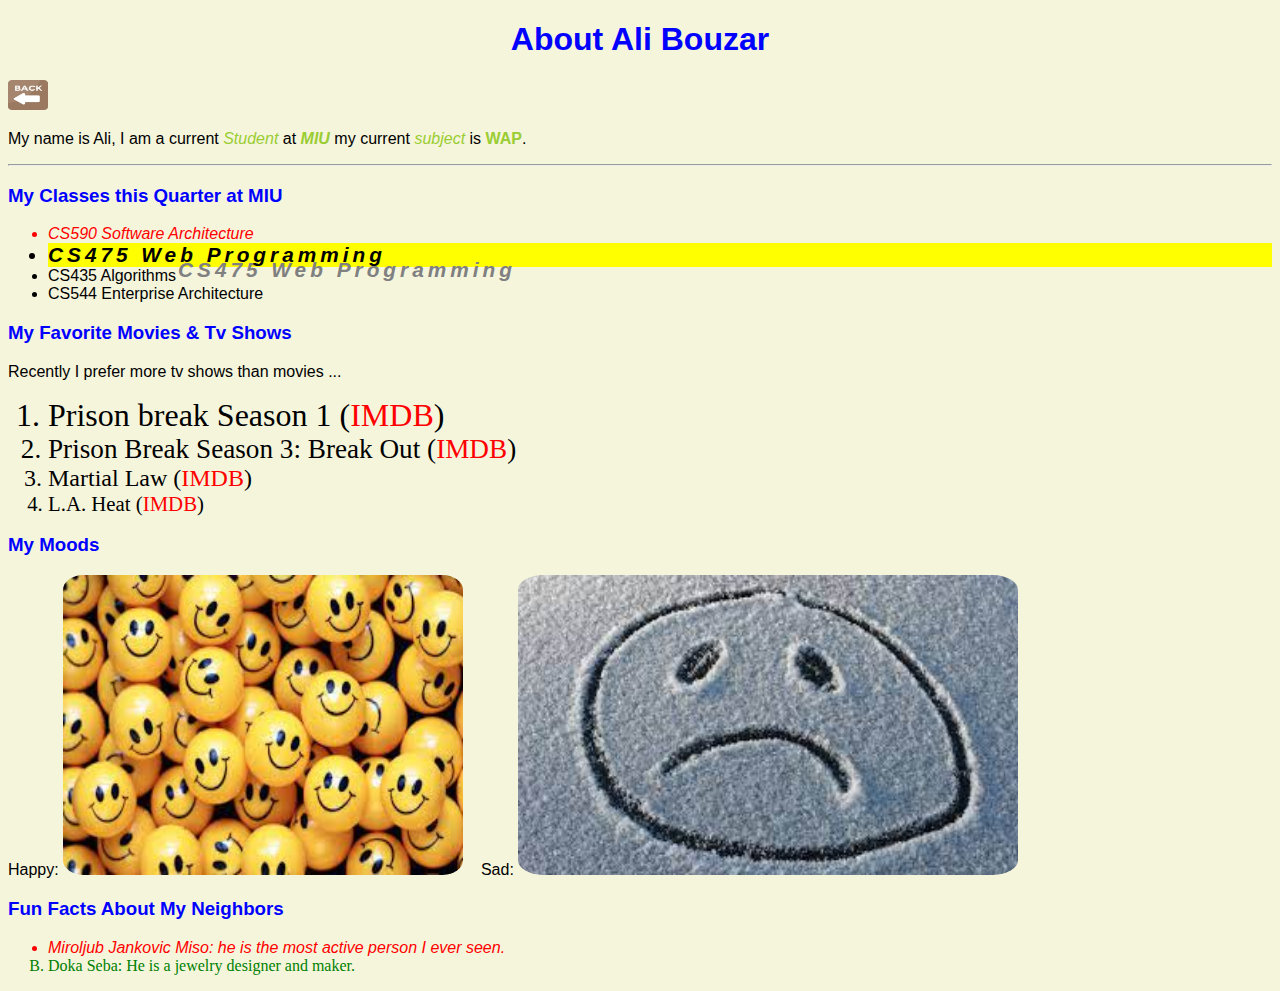
==== pages/aboutme.html @ 117977b8 "Add aboutme.html page, photos, and css file" ====
<!DOCTYPE html>
<html lang="en">
<head>
    <meta charset="UTF-8">
    <meta http-equiv="X-UA-Compatible" content="IE=edge">
    <meta name="viewport" content="width=device-width, initial-scale=1.0">
    <link href="../css/styleme.css" type="text/css" rel="stylesheet"/>
    <title>About Me</title>
</head>
<body>
    <header>
        <h1>About Ali Bouzar</h1>
        
        <a href="../index.html"><img src="../img/Back.avif" width="40" height="30" alt="Back Home"></a>
        <p>My name is Ali, I am a current <em>Student</em> at <em><b>MIU</b></em> my current <em>subject</em> is <strong>WAP</strong>.</p>
        <hr>

        <main>
            <h3>My Classes this Quarter at MIU</h3>
            <ul>
                <li>CS590 Software Architecture</li>
                <li id="wep">CS475 Web Programming</li>
                <li>CS435 Algorithms</li>
                <li>CS544 Enterprise Architecture</li>
            </ul>

            <h3>My Favorite Movies & Tv Shows</h3>
            Recently I prefer more tv shows than movies ...
            <ol>
                <li>Prison break Season 1 (<a href="https://www.imdb.com/title/tt0455275/?ref_=fn_al_tt_1">IMDB</a>)</li>
                <li>Prison Break Season 3: Break Out (<a href="https://www.imdb.com/title/tt1427279/?ref_=fn_al_tt_2">IMDB</a>)</li>
                <li>Martial Law (<a href="https://www.imdb.com/title/tt0163949/?ref_=fn_al_tt_1">IMDB</a>)</li>
                <li>L.A. Heat (<a href="https://www.imdb.com/title/tt0115237/?ref_=nv_sr_srsg_0">IMDB</a>)</li>
            </ol>

            <h3>My Moods</h3>
            <span>
                Happy: <img src="../img/happy.jpeg" width="400" height="300" alt="Happy!">
                &nbsp;&nbsp;
                Sad: <img src="../img/sad.jpeg" width="500" height="300" alt="Sad!">
            </span>

            <h3>Fun Facts About My Neighbors</h3>
            <ul>
                <li>Miroljub Jankovic Miso: he is the most active person I ever seen.</li>
                <li class="Neighbor2">Doka Seba: He is a jewelry designer and maker.</li>
            </ul>
        </main>

    </header>
</body>
</html>
---- css/styleme.css ----
body{
    background-color: beige;
    font-family: Arial, Helvetica, sans-serif ;
}


a {
    text-decoration: none;
}

h1 {text-align: center;}

h1+a{
    color: brown;
}

h1,h3 {
    color: blue;
}

p em, p strong {
    color: yellowgreen;
}

ol li a{
    color: red;
}

img{
    border-radius: 5%
}

#wep {
    background-color: yellow;
    font-size: 1.3em;
    font-weight: bold;
    font-style: italic;
    letter-spacing: 3pt;
    text-shadow: 130px 15px gray;
}

ul li:nth-child(1){
    font-family: Verdana, Geneva, Tahoma, sans-serif;
    color: red;
    font-style: italic;
}

.Neighbor2{
    font-family: cursive;
    color: green;
    list-style: upper-alpha;
}

ol li:nth-child(1){
    font-family: 'Times New Roman', Times, serif;
    font-size: 2em;
}
ol li:nth-child(2){
    font-family: 'Times New Roman', Times, serif;
    font-size: 1.7em;
}
ol li:nth-child(3){
    font-family: 'Times New Roman', Times, serif;
    font-size: 1.5em;
}
ol li:nth-child(4){
    font-family: 'Times New Roman', Times, serif;
    font-size: 1.3em;
}
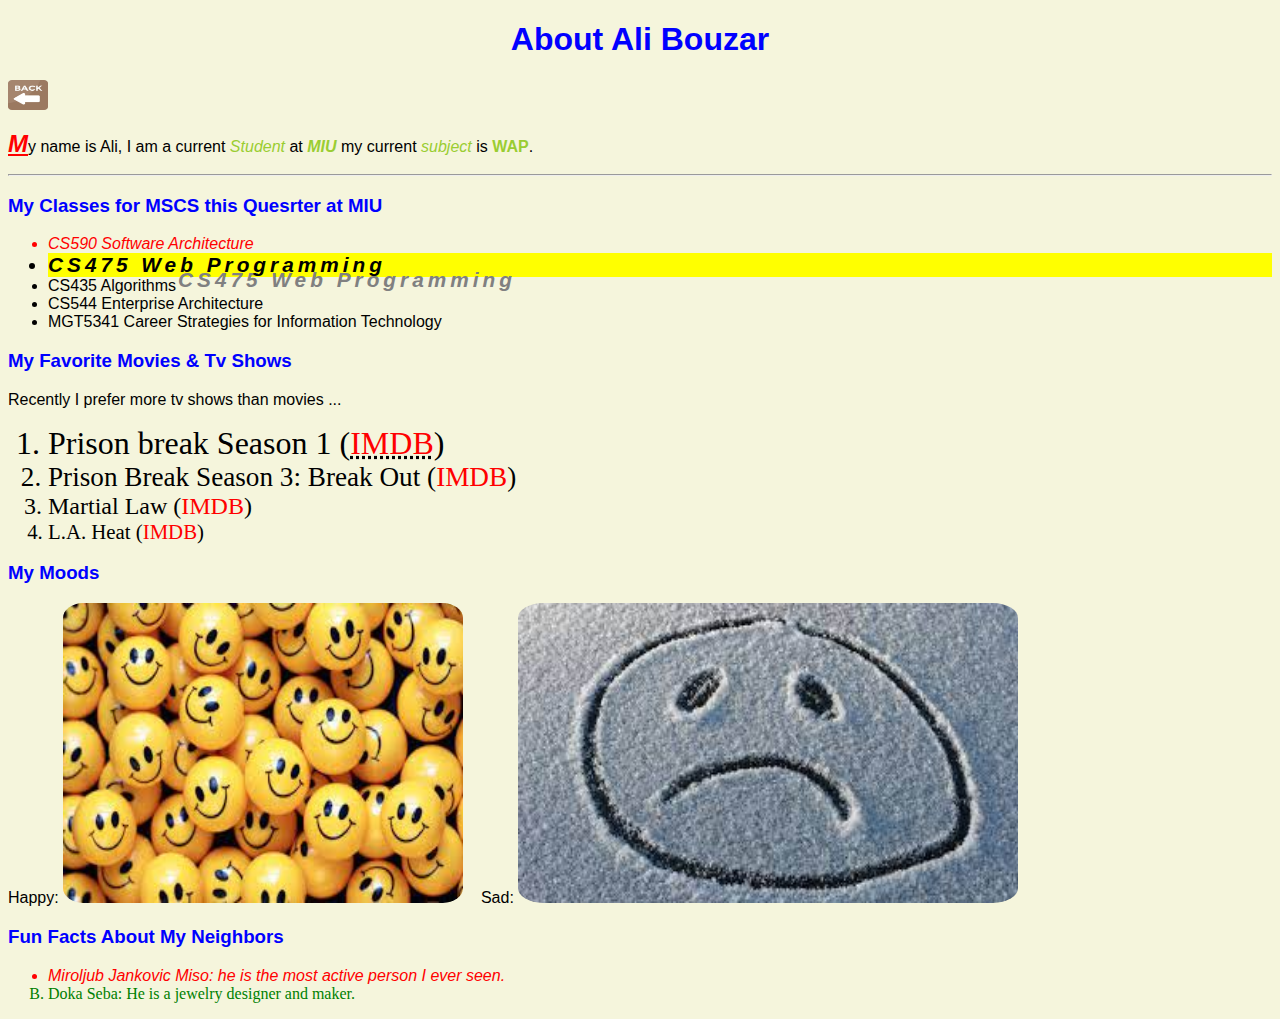
==== commit d11ad640: "Create pie.html and recipe.css" ====
--- a/pages/aboutme.html
+++ b/pages/aboutme.html
@@ -14,20 +14,21 @@
         <a href="../index.html"><img src="../img/Back.avif" width="40" height="30" alt="Back Home"></a>
         <p>My name is Ali, I am a current <em>Student</em> at <em><b>MIU</b></em> my current <em>subject</em> is <strong>WAP</strong>.</p>
         <hr>
-
+    </header>
         <main>
-            <h3>My Classes this Quarter at MIU</h3>
+            <h3>My Classes for MSCS this Quesrter at MIU</h3>
             <ul>
                 <li>CS590 Software Architecture</li>
                 <li id="wep">CS475 Web Programming</li>
                 <li>CS435 Algorithms</li>
                 <li>CS544 Enterprise Architecture</li>
+                <li>MGT5341 Career Strategies for Information Technology</li>
             </ul>
 
             <h3>My Favorite Movies & Tv Shows</h3>
             Recently I prefer more tv shows than movies ...
             <ol>
-                <li>Prison break Season 1 (<a href="https://www.imdb.com/title/tt0455275/?ref_=fn_al_tt_1">IMDB</a>)</li>
+                <li>Prison break Season 1 (<abbr title="https://www.imdb.com/title/tt0455275/?ref_=fn_al_tt_1"><a href="https://www.imdb.com/title/tt0455275/?ref_=fn_al_tt_1">IMDB</a></abbr>)</li>
                 <li>Prison Break Season 3: Break Out (<a href="https://www.imdb.com/title/tt1427279/?ref_=fn_al_tt_2">IMDB</a>)</li>
                 <li>Martial Law (<a href="https://www.imdb.com/title/tt0163949/?ref_=fn_al_tt_1">IMDB</a>)</li>
                 <li>L.A. Heat (<a href="https://www.imdb.com/title/tt0115237/?ref_=nv_sr_srsg_0">IMDB</a>)</li>
@@ -47,6 +48,5 @@
             </ul>
         </main>
 
-    </header>
 </body>
 </html>--- a/css/styleme.css
+++ b/css/styleme.css
@@ -16,6 +16,14 @@
 
 h1,h3 {
     color: blue;
+}
+
+p::first-letter{
+    font-size: 150%;
+    font-weight: bold;
+    color: red;
+    font-style: italic;
+    text-decoration: underline;
 }
 
 p em, p strong {
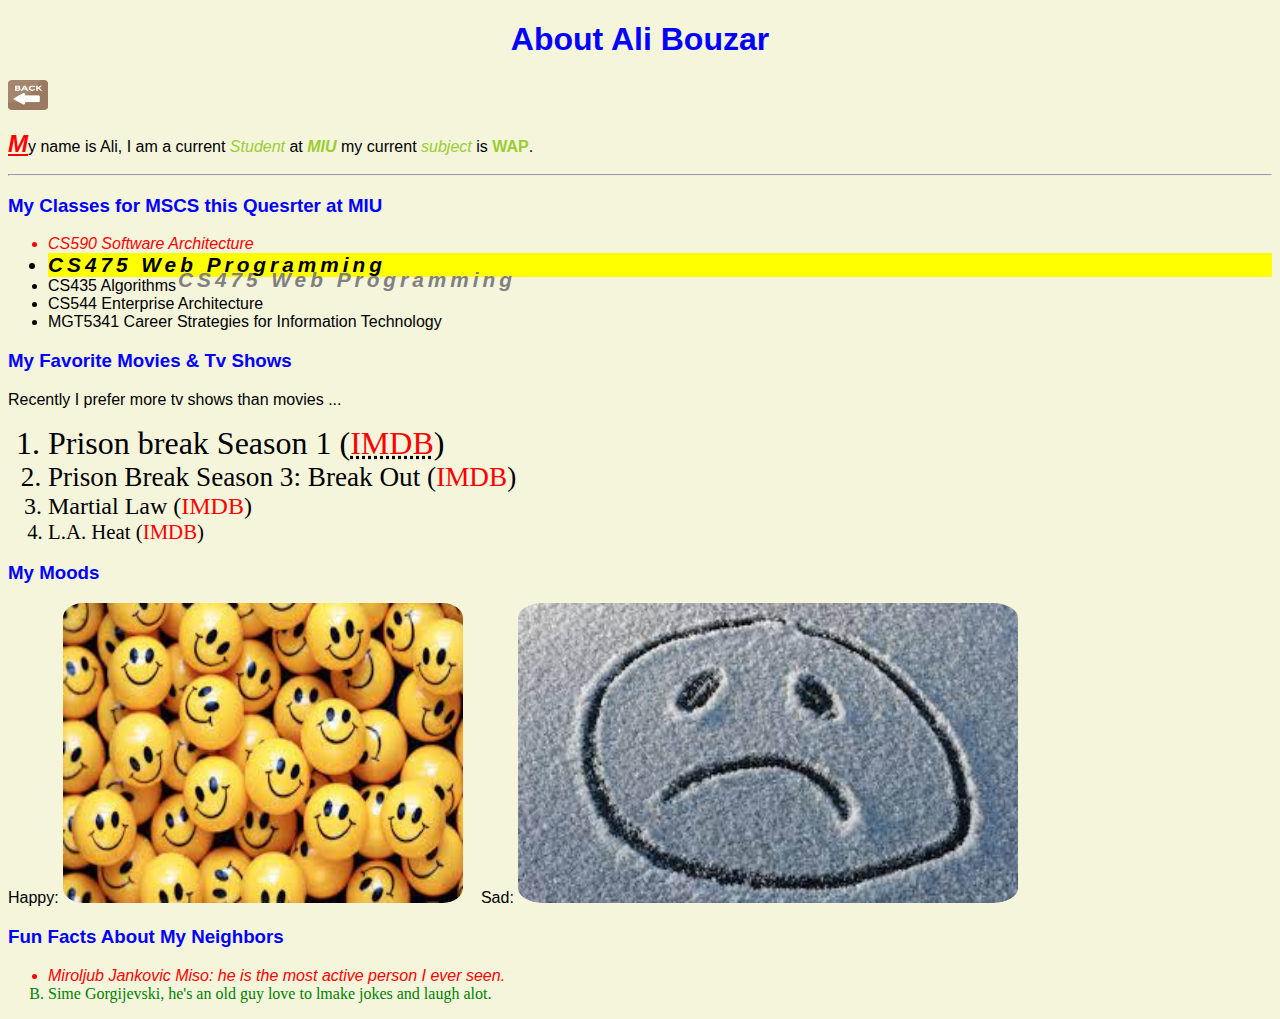
==== commit 1096a65c: "refactor about me page" ====
--- a/pages/aboutme.html
+++ b/pages/aboutme.html
@@ -44,7 +44,7 @@
             <h3>Fun Facts About My Neighbors</h3>
             <ul>
                 <li>Miroljub Jankovic Miso: he is the most active person I ever seen.</li>
-                <li class="Neighbor2">Doka Seba: He is a jewelry designer and maker.</li>
+                <li class="Neighbor2">Sime Gorgijevski, he's an old guy love to lmake jokes and laugh alot.</li>
             </ul>
         </main>
 
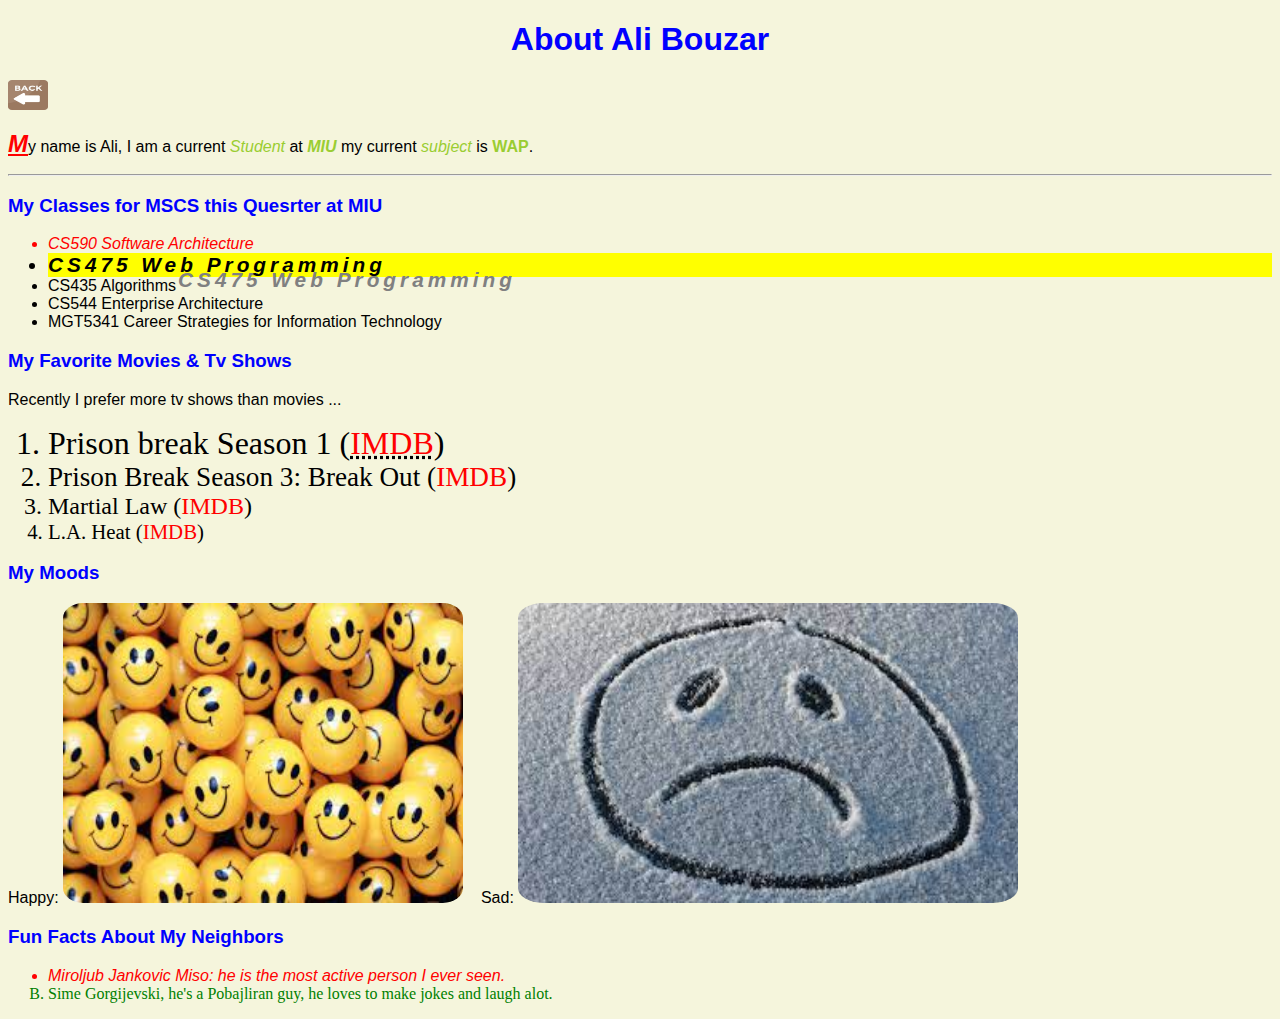
==== commit 2c2d789a: "adding the extra features to pie.html" ====
--- a/pages/aboutme.html
+++ b/pages/aboutme.html
@@ -44,7 +44,7 @@
             <h3>Fun Facts About My Neighbors</h3>
             <ul>
                 <li>Miroljub Jankovic Miso: he is the most active person I ever seen.</li>
-                <li class="Neighbor2">Sime Gorgijevski, he's an old guy love to lmake jokes and laugh alot.</li>
+                <li class="Neighbor2">Sime Gorgijevski, he's a Pobajliran guy, he loves to make jokes and laugh alot.</li>
             </ul>
         </main>
 
